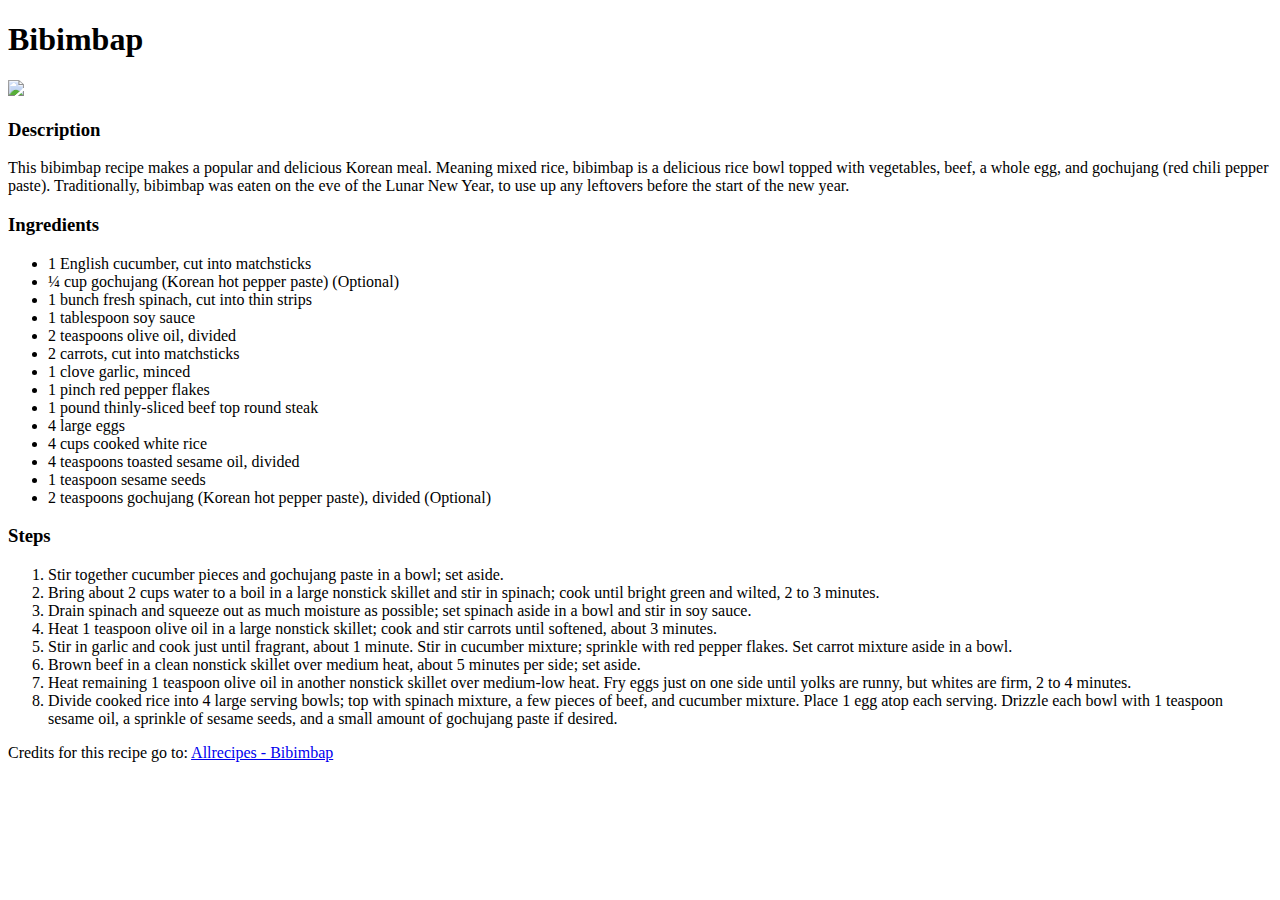
==== recipes/bibimbap.html @ 4ed36f50 "Add bibimbap.html to website" ====
<!DOCTYPE html>
<html lang="en">
    <head>
        <meta charset="utf-8">
        <title>Bibimbap</title>
    </head>
    <body>
        <h1>Bibimbap</h1>
        <img src="https://imagesvc.meredithcorp.io/v3/mm/image?url=https%3A%2F%2Fstatic.onecms.io%2Fwp-content%2Fuploads%2Fsites%2F43%2F2022%2F08%2F26%2F228240-BibimbapKoreanRiceWithMixedVegtables-ddmfs-4X3-0667.jpg&q=60&c=sc&poi=auto&orient=true&h=512" width="250">

        <h3>Description</h3>
        <p>This bibimbap recipe makes a popular and delicious Korean meal. Meaning mixed rice, bibimbap is a delicious rice bowl topped with vegetables, beef, a whole egg, and gochujang (red chili pepper paste). Traditionally, bibimbap was eaten on the eve of the Lunar New Year, to use up any leftovers before the start of the new year.</p>

        <h3>Ingredients</h3>
        <ul>
            <li>1 English cucumber, cut into matchsticks</li>
            <li>¼ cup gochujang (Korean hot pepper paste) (Optional)</li>
            <li>1 bunch fresh spinach, cut into thin strips</li>
            <li>1 tablespoon soy sauce</li>
            <li>2 teaspoons olive oil, divided</li>
            <li>2  carrots, cut into matchsticks</li>
            <li>1 clove garlic, minced</li>
            <li>1 pinch red pepper flakes</li>
            <li>1 pound thinly-sliced beef top round steak</li>
            <li>4 large eggs</li>
            <li>4 cups cooked white rice</li>
            <li>4 teaspoons toasted sesame oil, divided</li>
            <li>1 teaspoon sesame seeds</li>
            <li>2 teaspoons gochujang (Korean hot pepper paste), divided (Optional)</li>
        </ul>

        <h3>Steps</h3>
        <ol>
            <li>Stir together cucumber pieces and gochujang paste in a bowl; set aside.</li>
            <li>Bring about 2 cups water to a boil in a large nonstick skillet and stir in spinach; cook until bright green and wilted, 2 to 3 minutes. </li>
            <li>Drain spinach and squeeze out as much moisture as possible; set spinach aside in a bowl and stir in soy sauce. </li>
            <li>Heat 1 teaspoon olive oil in a large nonstick skillet; cook and stir carrots until softened, about 3 minutes. </li>
            <li>Stir in garlic and cook just until fragrant, about 1 minute. Stir in cucumber mixture; sprinkle with red pepper flakes. Set carrot mixture aside in a bowl. </li>
            <li>Brown beef in a clean nonstick skillet over medium heat, about 5 minutes per side; set aside. </li>
            <li>Heat remaining 1 teaspoon olive oil in another nonstick skillet over medium-low heat. Fry eggs just on one side until yolks are runny, but whites are firm, 2 to 4 minutes. </li>
            <li>Divide cooked rice into 4 large serving bowls; top with spinach mixture, a few pieces of beef, and cucumber mixture. Place 1 egg atop each serving. Drizzle each bowl with 1 teaspoon sesame oil, a sprinkle of sesame seeds, and a small amount of gochujang paste if desired. </li>
        </ol>
        <p>Credits for this recipe go to: <a href="https://www.allrecipes.com/recipe/228240/bibimbap-korean-rice-with-mixed-vegetables/">Allrecipes - Bibimbap</a></p>
    </body>
</html>
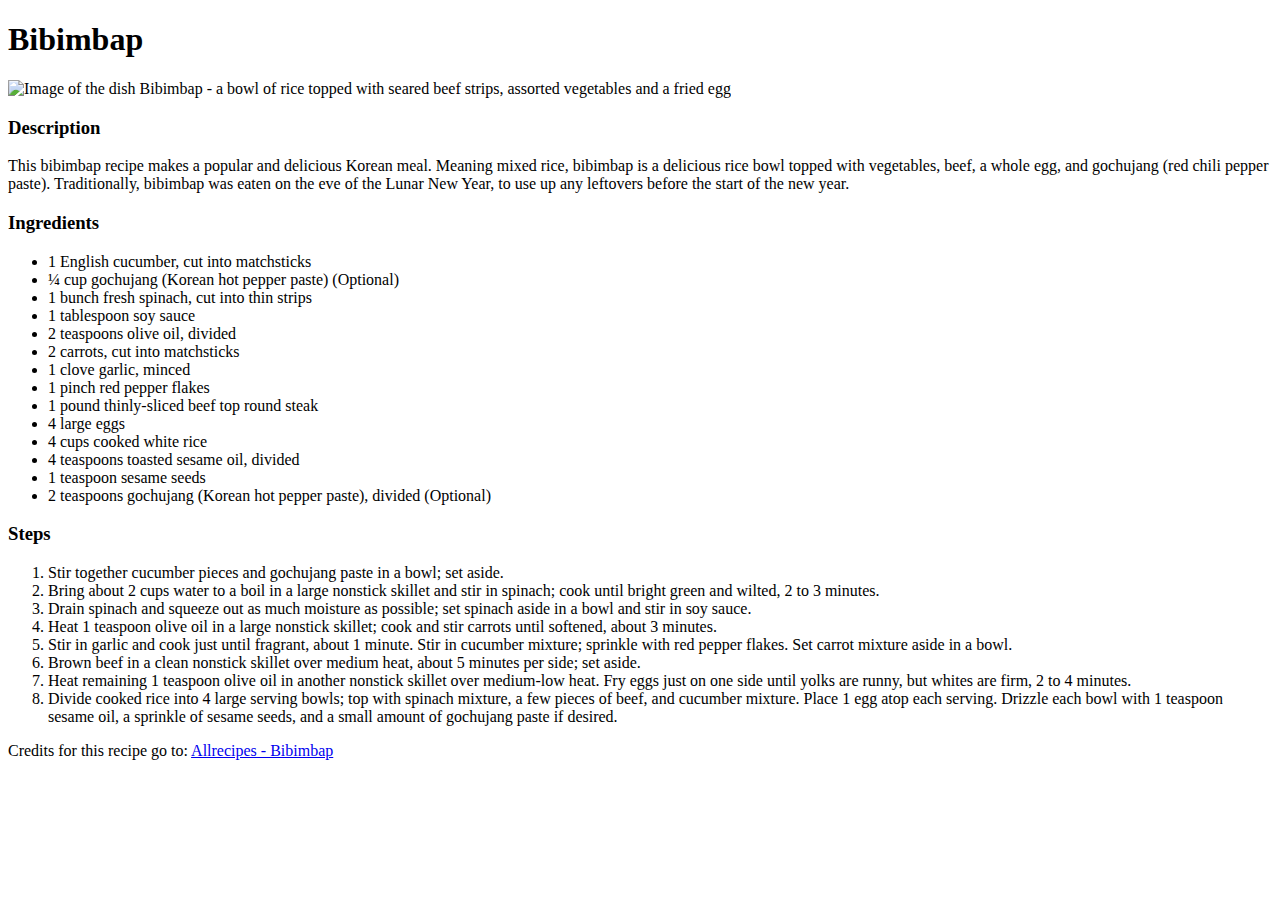
==== commit fbdedb43: "Add missing alt text to all recipe images" ====
--- a/recipes/bibimbap.html
+++ b/recipes/bibimbap.html
@@ -6,7 +6,7 @@
     </head>
     <body>
         <h1>Bibimbap</h1>
-        <img src="https://imagesvc.meredithcorp.io/v3/mm/image?url=https%3A%2F%2Fstatic.onecms.io%2Fwp-content%2Fuploads%2Fsites%2F43%2F2022%2F08%2F26%2F228240-BibimbapKoreanRiceWithMixedVegtables-ddmfs-4X3-0667.jpg&q=60&c=sc&poi=auto&orient=true&h=512" width="250">
+        <img src="https://imagesvc.meredithcorp.io/v3/mm/image?url=https%3A%2F%2Fstatic.onecms.io%2Fwp-content%2Fuploads%2Fsites%2F43%2F2022%2F08%2F26%2F228240-BibimbapKoreanRiceWithMixedVegtables-ddmfs-4X3-0667.jpg&q=60&c=sc&poi=auto&orient=true&h=512" width="250" alt="Image of the dish Bibimbap - a bowl of rice topped with seared beef strips, assorted vegetables and a fried egg">
 
         <h3>Description</h3>
         <p>This bibimbap recipe makes a popular and delicious Korean meal. Meaning mixed rice, bibimbap is a delicious rice bowl topped with vegetables, beef, a whole egg, and gochujang (red chili pepper paste). Traditionally, bibimbap was eaten on the eve of the Lunar New Year, to use up any leftovers before the start of the new year.</p>
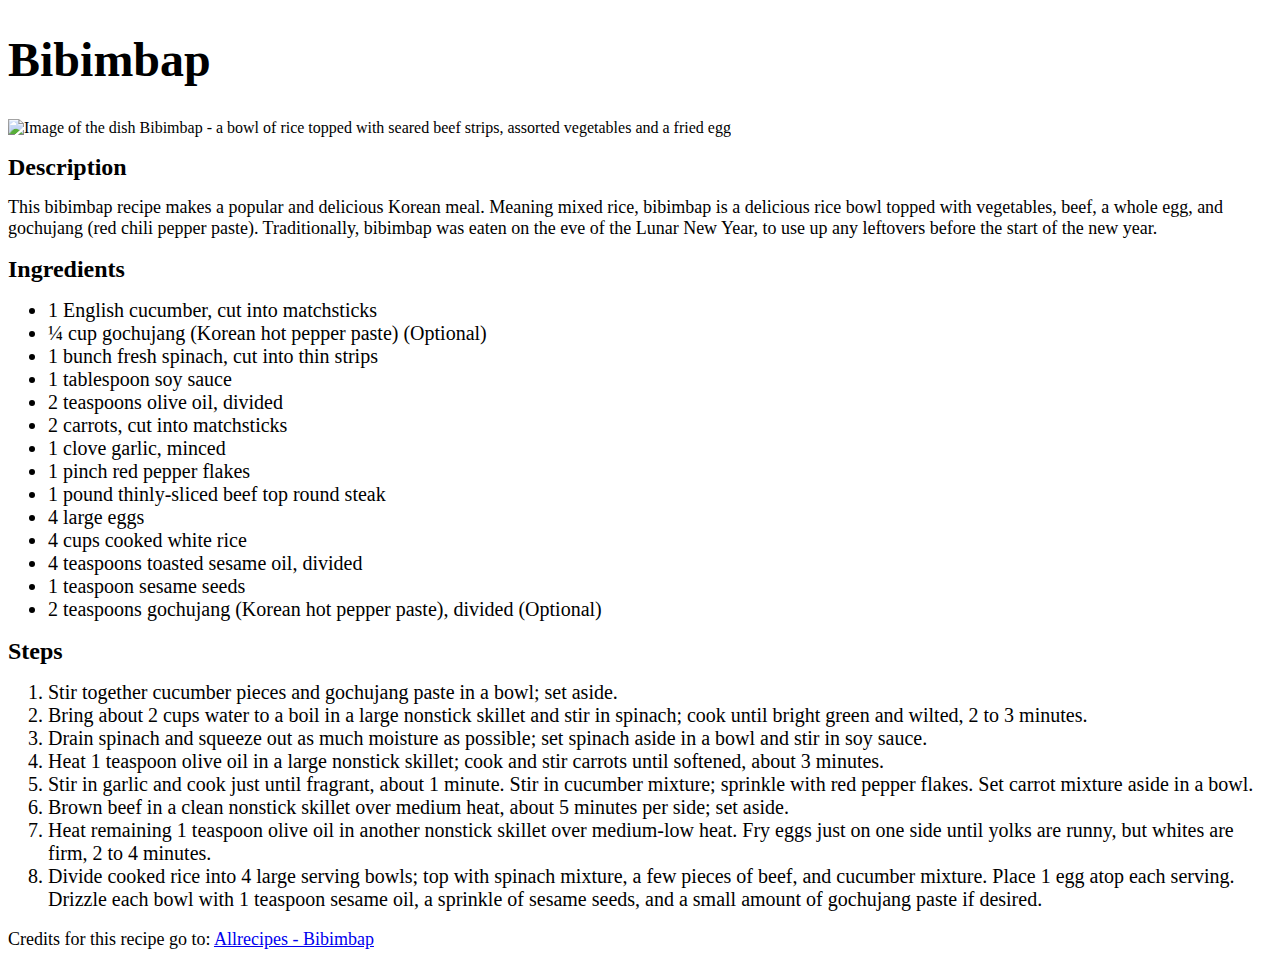
==== commit 5d88f0c7: "Link stylesheet in all pages" ====
--- a/recipes/bibimbap.html
+++ b/recipes/bibimbap.html
@@ -3,6 +3,7 @@
     <head>
         <meta charset="utf-8">
         <title>Bibimbap</title>
+        <link rel="Stylesheet" href="../style.css">
     </head>
     <body>
         <h1>Bibimbap</h1>
--- a/style.css
+++ b/style.css
@@ -0,0 +1,24 @@
+* {
+    font-family: 'Garamond', 'Times New Roman', sans-serif;
+}
+
+h1 {
+    font-size: 48px;
+}
+
+h3 {
+    font-size: 24px;
+    line-height: 50%;
+}
+
+h5 {
+    line-height: 0%;
+}
+
+p {
+    font-size: 18px;
+}
+
+li {
+    font-size: 20px;
+}